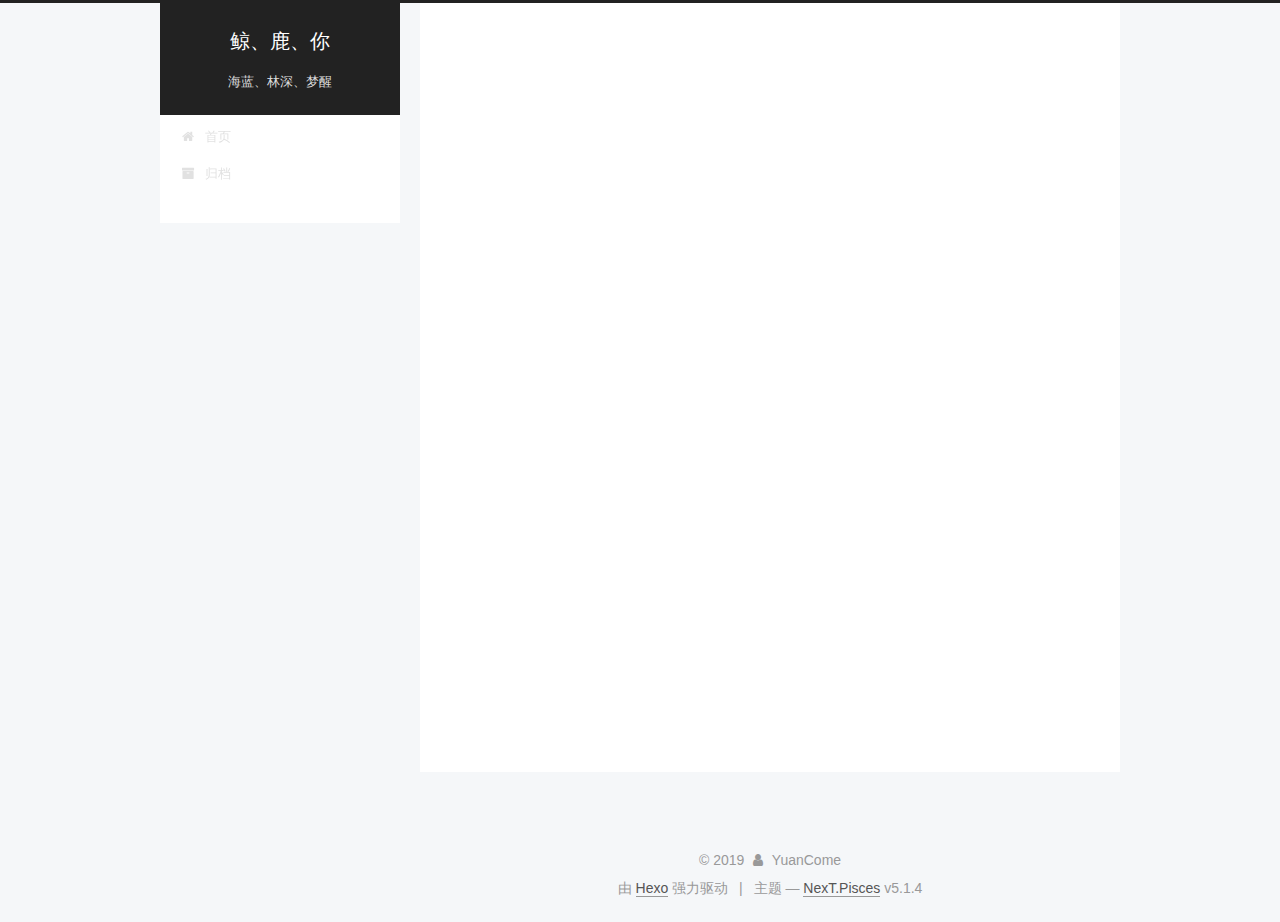
==== index.html @ e07dde82 "Site updated: 2019-08-17 15:19:53" ====
<!DOCTYPE html>



  


<html class="theme-next pisces use-motion" lang="zh-Hans">
<head><meta name="generator" content="Hexo 3.9.0">
  <meta charset="UTF-8">
<meta http-equiv="X-UA-Compatible" content="IE=edge">
<meta name="viewport" content="width=device-width, initial-scale=1, maximum-scale=1">
<meta name="theme-color" content="#222">









<meta http-equiv="Cache-Control" content="no-transform">
<meta http-equiv="Cache-Control" content="no-siteapp">
















  
  
  <link href="/lib/fancybox/source/jquery.fancybox.css?v=2.1.5" rel="stylesheet" type="text/css">







<link href="/lib/font-awesome/css/font-awesome.min.css?v=4.6.2" rel="stylesheet" type="text/css">

<link href="/css/main.css?v=5.1.4" rel="stylesheet" type="text/css">


  <link rel="apple-touch-icon" sizes="180x180" href="/images/apple-touch-icon-next.png?v=5.1.4">


  <link rel="icon" type="image/png" sizes="32x32" href="/images/favicon-32x32-next.png?v=5.1.4">


  <link rel="icon" type="image/png" sizes="16x16" href="/images/favicon-16x16-next.png?v=5.1.4">


  <link rel="mask-icon" href="/images/logo.svg?v=5.1.4" color="#222">





  <meta name="keywords" content="Hexo, NexT">










<meta name="description" content="延迟满足的年轻人">
<meta name="keywords" content="YuanCome,tanheyuan,TanHeYuan">
<meta property="og:type" content="website">
<meta property="og:title" content="鲸、鹿、你">
<meta property="og:url" content="http://yoursite.com/index.html">
<meta property="og:site_name" content="鲸、鹿、你">
<meta property="og:description" content="延迟满足的年轻人">
<meta property="og:locale" content="zh-Hans">
<meta name="twitter:card" content="summary">
<meta name="twitter:title" content="鲸、鹿、你">
<meta name="twitter:description" content="延迟满足的年轻人">



<script type="text/javascript" id="hexo.configurations">
  var NexT = window.NexT || {};
  var CONFIG = {
    root: '/',
    scheme: 'Pisces',
    version: '5.1.4',
    sidebar: {"position":"left","display":"post","offset":12,"b2t":false,"scrollpercent":false,"onmobile":false},
    fancybox: true,
    tabs: true,
    motion: {"enable":true,"async":false,"transition":{"post_block":"fadeIn","post_header":"slideDownIn","post_body":"slideDownIn","coll_header":"slideLeftIn","sidebar":"slideUpIn"}},
    duoshuo: {
      userId: '0',
      author: '博主'
    },
    algolia: {
      applicationID: '',
      apiKey: '',
      indexName: '',
      hits: {"per_page":10},
      labels: {"input_placeholder":"Search for Posts","hits_empty":"We didn't find any results for the search: ${query}","hits_stats":"${hits} results found in ${time} ms"}
    }
  };
</script>



  <link rel="canonical" href="http://yoursite.com/">





  <title>鲸、鹿、你</title>
  








</head>

<body itemscope itemtype="http://schema.org/WebPage" lang="zh-Hans">

  
  
    
  

  <div class="container sidebar-position-left 
  page-home">
    <div class="headband"></div>

    <header id="header" class="header" itemscope itemtype="http://schema.org/WPHeader">
      <div class="header-inner"><div class="site-brand-wrapper">
  <div class="site-meta ">
    

    <div class="custom-logo-site-title">
      <a href="/" class="brand" rel="start">
        <span class="logo-line-before"><i></i></span>
        <span class="site-title">鲸、鹿、你</span>
        <span class="logo-line-after"><i></i></span>
      </a>
    </div>
      
        <p class="site-subtitle">海蓝、林深、梦醒</p>
      
  </div>

  <div class="site-nav-toggle">
    <button>
      <span class="btn-bar"></span>
      <span class="btn-bar"></span>
      <span class="btn-bar"></span>
    </button>
  </div>
</div>

<nav class="site-nav">
  

  
    <ul id="menu" class="menu">
      
        
        <li class="menu-item menu-item-home">
          <a href="/" rel="section">
            
              <i class="menu-item-icon fa fa-fw fa-home"></i> <br>
            
            首页
          </a>
        </li>
      
        
        <li class="menu-item menu-item-archives">
          <a href="/archives/" rel="section">
            
              <i class="menu-item-icon fa fa-fw fa-archive"></i> <br>
            
            归档
          </a>
        </li>
      

      
    </ul>
  

  
</nav>



 </div>
    </header>

    <main id="main" class="main">
      <div class="main-inner">
        <div class="content-wrap">
          <div id="content" class="content">
            
  <section id="posts" class="posts-expand">
    
      

  

  
  
  

  <article class="post post-type-normal" itemscope itemtype="http://schema.org/Article">
  
  
  
  <div class="post-block">
    <link itemprop="mainEntityOfPage" href="http://yoursite.com/2019/08/17/hello-world/">

    <span hidden itemprop="author" itemscope itemtype="http://schema.org/Person">
      <meta itemprop="name" content="YuanCome">
      <meta itemprop="description" content>
      <meta itemprop="image" content="https://wx1.sinaimg.cn/mw1024/6dd2f9a2gy1fqck9qn0yrj20sk0ywdtn.jpg">
    </span>

    <span hidden itemprop="publisher" itemscope itemtype="http://schema.org/Organization">
      <meta itemprop="name" content="鲸、鹿、你">
    </span>

    
      <header class="post-header">

        
        
          <h1 class="post-title" itemprop="name headline">
                
                <a class="post-title-link" href="/2019/08/17/hello-world/" itemprop="url">Hello World</a></h1>
        

        <div class="post-meta">
          <span class="post-time">
            
              <span class="post-meta-item-icon">
                <i class="fa fa-calendar-o"></i>
              </span>
              
                <span class="post-meta-item-text">发表于</span>
              
              <time title="创建于" itemprop="dateCreated datePublished" datetime="2019-08-17T13:42:13+08:00">
                2019-08-17
              </time>
            

            

            
          </span>

          

          
            
          

          
          

          

          

          

        </div>
      </header>
    

    
    
    
    <div class="post-body" itemprop="articleBody">

      
      

      
        
          <p>Welcome to <a href="https://hexo.io/" target="_blank" rel="noopener">Hexo</a>! This is your very first post. Check <a href="https://hexo.io/docs/" target="_blank" rel="noopener">documentation</a> for more info. If you get any problems when using Hexo, you can find the answer in <a href="https://hexo.io/docs/troubleshooting.html" target="_blank" rel="noopener">troubleshooting</a> or you can ask me on <a href="https://github.com/hexojs/hexo/issues" target="_blank" rel="noopener">GitHub</a>.</p>
          <!--noindex-->
          <div class="post-button text-center">
            <a class="btn" href="/2019/08/17/hello-world/#more" rel="contents">
              阅读全文 &raquo;
            </a>
          </div>
          <!--/noindex-->
        
      
    </div>
    
    
    

    

    

    

    <footer class="post-footer">
      

      

      

      
      
        <div class="post-eof"></div>
      
    </footer>
  </div>
  
  
  
  </article>


    
      

  

  
  
  

  <article class="post post-type-normal" itemscope itemtype="http://schema.org/Article">
  
  
  
  <div class="post-block">
    <link itemprop="mainEntityOfPage" href="http://yoursite.com/2018/05/21/第一次写markdown文章/">

    <span hidden itemprop="author" itemscope itemtype="http://schema.org/Person">
      <meta itemprop="name" content="YuanCome">
      <meta itemprop="description" content>
      <meta itemprop="image" content="https://wx1.sinaimg.cn/mw1024/6dd2f9a2gy1fqck9qn0yrj20sk0ywdtn.jpg">
    </span>

    <span hidden itemprop="publisher" itemscope itemtype="http://schema.org/Organization">
      <meta itemprop="name" content="鲸、鹿、你">
    </span>

    
      <header class="post-header">

        
        
          <h1 class="post-title" itemprop="name headline">
                
                <a class="post-title-link" href="/2018/05/21/第一次写markdown文章/" itemprop="url">第一次写markdown文章</a></h1>
        

        <div class="post-meta">
          <span class="post-time">
            
              <span class="post-meta-item-icon">
                <i class="fa fa-calendar-o"></i>
              </span>
              
                <span class="post-meta-item-text">发表于</span>
              
              <time title="创建于" itemprop="dateCreated datePublished" datetime="2018-05-21T10:16:21+08:00">
                2018-05-21
              </time>
            

            

            
          </span>

          

          
            
          

          
          

          

          

          

        </div>
      </header>
    

    
    
    
    <div class="post-body" itemprop="articleBody">

      
      

      
        
          <h2 id="如何写markdown"><a href="#如何写markdown" class="headerlink" title="如何写markdown"></a>如何写<em>markdown</em></h2>
          <!--noindex-->
          <div class="post-button text-center">
            <a class="btn" href="/2018/05/21/第一次写markdown文章/#more" rel="contents">
              阅读全文 &raquo;
            </a>
          </div>
          <!--/noindex-->
        
      
    </div>
    
    
    

    

    

    

    <footer class="post-footer">
      

      

      

      
      
        <div class="post-eof"></div>
      
    </footer>
  </div>
  
  
  
  </article>


    
  </section>

  


          </div>
          


          

        </div>
        
          
  
  <div class="sidebar-toggle">
    <div class="sidebar-toggle-line-wrap">
      <span class="sidebar-toggle-line sidebar-toggle-line-first"></span>
      <span class="sidebar-toggle-line sidebar-toggle-line-middle"></span>
      <span class="sidebar-toggle-line sidebar-toggle-line-last"></span>
    </div>
  </div>

  <aside id="sidebar" class="sidebar">
    
    <div class="sidebar-inner">

      

      

      <section class="site-overview-wrap sidebar-panel sidebar-panel-active">
        <div class="site-overview">
          <div class="site-author motion-element" itemprop="author" itemscope itemtype="http://schema.org/Person">
            
              <img class="site-author-image" itemprop="image" src="https://wx1.sinaimg.cn/mw1024/6dd2f9a2gy1fqck9qn0yrj20sk0ywdtn.jpg" alt="YuanCome">
            
              <p class="site-author-name" itemprop="name">YuanCome</p>
              <p class="site-description motion-element" itemprop="description">延迟满足的年轻人</p>
          </div>

          <nav class="site-state motion-element">

            
              <div class="site-state-item site-state-posts">
              
                <a href="/archives/">
              
                  <span class="site-state-item-count">2</span>
                  <span class="site-state-item-name">日志</span>
                </a>
              </div>
            

            

            

          </nav>

          

          

          
          

          
          

          

        </div>
      </section>

      

      

    </div>
  </aside>


        
      </div>
    </main>

    <footer id="footer" class="footer">
      <div class="footer-inner">
        <div class="copyright">&copy; <span itemprop="copyrightYear">2019</span>
  <span class="with-love">
    <i class="fa fa-user"></i>
  </span>
  <span class="author" itemprop="copyrightHolder">YuanCome</span>

  
</div>


  <div class="powered-by">由 <a class="theme-link" target="_blank" href="https://hexo.io">Hexo</a> 强力驱动</div>



  <span class="post-meta-divider">|</span>



  <div class="theme-info">主题 &mdash; <a class="theme-link" target="_blank" href="https://github.com/iissnan/hexo-theme-next">NexT.Pisces</a> v5.1.4</div>




        







        
      </div>
    </footer>

    
      <div class="back-to-top">
        <i class="fa fa-arrow-up"></i>
        
      </div>
    

    

  </div>

  

<script type="text/javascript">
  if (Object.prototype.toString.call(window.Promise) !== '[object Function]') {
    window.Promise = null;
  }
</script>









  












  
  
    <script type="text/javascript" src="/lib/jquery/index.js?v=2.1.3"></script>
  

  
  
    <script type="text/javascript" src="/lib/fastclick/lib/fastclick.min.js?v=1.0.6"></script>
  

  
  
    <script type="text/javascript" src="/lib/jquery_lazyload/jquery.lazyload.js?v=1.9.7"></script>
  

  
  
    <script type="text/javascript" src="/lib/velocity/velocity.min.js?v=1.2.1"></script>
  

  
  
    <script type="text/javascript" src="/lib/velocity/velocity.ui.min.js?v=1.2.1"></script>
  

  
  
    <script type="text/javascript" src="/lib/fancybox/source/jquery.fancybox.pack.js?v=2.1.5"></script>
  


  


  <script type="text/javascript" src="/js/src/utils.js?v=5.1.4"></script>

  <script type="text/javascript" src="/js/src/motion.js?v=5.1.4"></script>



  
  


  <script type="text/javascript" src="/js/src/affix.js?v=5.1.4"></script>

  <script type="text/javascript" src="/js/src/schemes/pisces.js?v=5.1.4"></script>



  

  


  <script type="text/javascript" src="/js/src/bootstrap.js?v=5.1.4"></script>



  


  




	





  





  












  





  

  

  

  
  

  

  

  

</body>
</html>
---- css/main.css ----
/* normalize.css v3.0.2 | MIT License | git.io/normalize */
html {
  font-family: sans-serif; /* 1 */
  -ms-text-size-adjust: 100%; /* 2 */
  -webkit-text-size-adjust: 100%; /* 2 */
}
body {
  margin: 0;
}
article,
aside,
details,
figcaption,
figure,
footer,
header,
hgroup,
main,
menu,
nav,
section,
summary {
  display: block;
}
audio,
canvas,
progress,
video {
  display: inline-block; /* 1 */
  vertical-align: baseline; /* 2 */
}
audio:not([controls]) {
  display: none;
  height: 0;
}
[hidden],
template {
  display: none;
}
a {
  background-color: transparent;
}
a:active,
a:hover {
  outline: 0;
}
abbr[title] {
  border-bottom: 1px dotted;
}
b,
strong {
  font-weight: bold;
}
dfn {
  font-style: italic;
}
h1 {
  font-size: 2em;
  margin: 0.67em 0;
}
mark {
  background: #ff0;
  color: #000;
}
small {
  font-size: 80%;
}
sub,
sup {
  font-size: 75%;
  line-height: 0;
  position: relative;
  vertical-align: baseline;
}
sup {
  top: -0.5em;
}
sub {
  bottom: -0.25em;
}
img {
  border: 0;
}
svg:not(:root) {
  overflow: hidden;
}
figure {
  margin: 1em 40px;
}
hr {
  -moz-box-sizing: content-box;
  box-sizing: content-box;
  height: 0;
}
pre {
  overflow: auto;
}
code,
kbd,
pre,
samp {
  font-family: monospace, monospace;
  font-size: 1em;
}
button,
input,
optgroup,
select,
textarea {
  color: inherit; /* 1 */
  font: inherit; /* 2 */
  margin: 0; /* 3 */
}
button {
  overflow: visible;
}
button,
select {
  text-transform: none;
}
button,
html input[type="button"],
input[type="reset"],
input[type="submit"] {
  -webkit-appearance: button; /* 2 */
  cursor: pointer; /* 3 */
}
button[disabled],
html input[disabled] {
  cursor: default;
}
button::-moz-focus-inner,
input::-moz-focus-inner {
  border: 0;
  padding: 0;
}
input {
  line-height: normal;
}
input[type="checkbox"],
input[type="radio"] {
  box-sizing: border-box; /* 1 */
  padding: 0; /* 2 */
}
input[type="number"]::-webkit-inner-spin-button,
input[type="number"]::-webkit-outer-spin-button {
  height: auto;
}
input[type="search"] {
  -webkit-appearance: textfield; /* 1 */
  -moz-box-sizing: content-box;
  -webkit-box-sizing: content-box; /* 2 */
  box-sizing: content-box;
}
input[type="search"]::-webkit-search-cancel-button,
input[type="search"]::-webkit-search-decoration {
  -webkit-appearance: none;
}
fieldset {
  border: 1px solid #c0c0c0;
  margin: 0 2px;
  padding: 0.35em 0.625em 0.75em;
}
legend {
  border: 0; /* 1 */
  padding: 0; /* 2 */
}
textarea {
  overflow: auto;
}
optgroup {
  font-weight: bold;
}
table {
  border-collapse: collapse;
  border-spacing: 0;
}
td,
th {
  padding: 0;
}
::selection {
  background: #262a30;
  color: #fff;
}
body {
  position: relative;
  font-family: 'Lato', "PingFang SC", "Microsoft YaHei", sans-serif;
  font-size: 14px;
  line-height: 2;
  color: #555;
  background: #f5f7f9;
}
@media (max-width: 767px) {
  body {
    padding-right: 0 !important;
  }
}
@media (min-width: 768px) and (max-width: 991px) {
  body {
    padding-right: 0 !important;
  }
}
@media (min-width: 1600px) {
  body {
    font-size: 16px;
  }
}
h1,
h2,
h3,
h4,
h5,
h6 {
  margin: 0;
  padding: 0;
  font-weight: bold;
  line-height: 1.5;
  font-family: 'Lato', "PingFang SC", "Microsoft YaHei", sans-serif;
}
h2,
h3,
h4,
h5,
h6 {
  margin: 20px 0 15px;
}
h1 {
  font-size: 22px;
}
@media (max-width: 767px) {
  h1 {
    font-size: 18px;
  }
}
h2 {
  font-size: 20px;
}
@media (max-width: 767px) {
  h2 {
    font-size: 16px;
  }
}
h3 {
  font-size: 18px;
}
@media (max-width: 767px) {
  h3 {
    font-size: 14px;
  }
}
h4 {
  font-size: 16px;
}
@media (max-width: 767px) {
  h4 {
    font-size: 12px;
  }
}
h5 {
  font-size: 14px;
}
@media (max-width: 767px) {
  h5 {
    font-size: 10px;
  }
}
h6 {
  font-size: 12px;
}
@media (max-width: 767px) {
  h6 {
    font-size: 8px;
  }
}
p {
  margin: 0 0 20px 0;
}
a {
  color: #555;
  text-decoration: none;
  outline: none;
  border-bottom: 1px solid #999;
  word-wrap: break-word;
}
a:hover {
  color: #222;
  border-bottom-color: #222;
}
blockquote {
  margin: 0;
  padding: 0;
}
img {
  display: block;
  margin: auto;
  max-width: 100%;
  height: auto;
}
hr {
  margin: 40px 0;
  height: 3px;
  border: none;
  background-color: #ddd;
  background-image: repeating-linear-gradient(-45deg, #fff, #fff 4px, transparent 4px, transparent 8px);
}
blockquote {
  padding: 0 15px;
  color: #666;
  border-left: 4px solid #ddd;
}
blockquote cite::before {
  content: "-";
  padding: 0 5px;
}
dt {
  font-weight: 700;
}
dd {
  margin: 0;
  padding: 0;
}
kbd {
  border: 1px solid #ccc;
  border-radius: 0.2em;
  box-shadow: 0.1em 0.1em 0.2em rgba(0,0,0,0.1);
  background-color: #f9f9f9;
  font-family: inherit;
  background-image: -webkit-linear-gradient(top, #eee, #fff, #eee);
  padding: 0.1em 0.3em;
  white-space: nowrap;
}
.text-left {
  text-align: left;
}
.text-center {
  text-align: center;
}
.text-right {
  text-align: right;
}
.text-justify {
  text-align: justify;
}
.text-nowrap {
  white-space: nowrap;
}
.text-lowercase {
  text-transform: lowercase;
}
.text-uppercase {
  text-transform: uppercase;
}
.text-capitalize {
  text-transform: capitalize;
}
.center-block {
  display: block;
  margin-left: auto;
  margin-right: auto;
}
.clearfix:before,
.clearfix:after {
  content: " ";
  display: table;
}
.clearfix:after {
  clear: both;
}
.pullquote {
  width: 45%;
}
.pullquote.left {
  float: left;
  margin-left: 5px;
  margin-right: 10px;
}
.pullquote.right {
  float: right;
  margin-left: 10px;
  margin-right: 5px;
}
.affix.affix.affix {
  position: fixed;
}
.translation {
  margin-top: -20px;
  font-size: 14px;
  color: #999;
}
.scrollbar-measure {
  width: 100px;
  height: 100px;
  overflow: scroll;
  position: absolute;
  top: -9999px;
}
.use-motion .motion-element {
  opacity: 0;
}
table {
  margin: 20px 0;
  width: 100%;
  border-collapse: collapse;
  border-spacing: 0;
  border: 1px solid #ddd;
  font-size: 14px;
  table-layout: fixed;
  word-wrap: break-all;
}
table>tbody>tr:nth-of-type(odd) {
  background-color: #f9f9f9;
}
table>tbody>tr:hover {
  background-color: #f5f5f5;
}
caption,
th,
td {
  padding: 8px;
  text-align: left;
  vertical-align: middle;
  font-weight: normal;
}
th,
td {
  border-bottom: 3px solid #ddd;
  border-right: 1px solid #eee;
}
th {
  padding-bottom: 10px;
  font-weight: 700;
}
td {
  border-bottom-width: 1px;
}
html,
body {
  height: 100%;
}
.container {
  position: relative;
  min-height: 100%;
}
.header-inner {
  margin: 0 auto;
  padding: 100px 0 70px;
  width: 700px;
}
@media (min-width: 1600px) {
  .container .header-inner {
    width: 900px;
  }
}
.main {
  padding-bottom: 150px;
}
.main-inner {
  margin: 0 auto;
  width: 700px;
}
@media (min-width: 1600px) {
  .container .main-inner {
    width: 900px;
  }
}
.footer {
  position: absolute;
  left: 0;
  bottom: 0;
  width: 100%;
  min-height: 50px;
}
.footer-inner {
  box-sizing: border-box;
  margin: 20px auto;
  width: 700px;
}
@media (min-width: 1600px) {
  .container .footer-inner {
    width: 900px;
  }
}
pre,
.highlight {
  overflow: auto;
  margin: 20px 0;
  padding: 0;
  font-size: 13px;
  color: #4d4d4c;
  background: #f7f7f7;
  line-height: 1.6;
}
pre,
code {
  font-family: consolas, Menlo, "PingFang SC", "Microsoft YaHei", monospace;
}
code {
  padding: 2px 4px;
  word-wrap: break-word;
  color: #555;
  background: #eee;
  border-radius: 3px;
  font-size: 13px;
}
pre {
  padding: 10px;
}
pre code {
  padding: 0;
  color: #4d4d4c;
  background: none;
  text-shadow: none;
}
.highlight {
  border-radius: 1px;
}
.highlight pre {
  border: none;
  margin: 0;
  padding: 10px 0;
}
.highlight table {
  margin: 0;
  width: auto;
  border: none;
}
.highlight td {
  border: none;
  padding: 0;
}
.highlight figcaption {
  font-size: 1em;
  color: #4d4d4c;
  line-height: 1em;
  margin-bottom: 1em;
}
.highlight figcaption:before,
.highlight figcaption:after {
  content: " ";
  display: table;
}
.highlight figcaption:after {
  clear: both;
}
.highlight figcaption a {
  float: right;
  color: #4d4d4c;
}
.highlight figcaption a:hover {
  border-bottom-color: #4d4d4c;
}
.highlight .gutter pre {
  padding-left: 10px;
  padding-right: 10px;
  color: #869194;
  text-align: right;
  background-color: #eff2f3;
}
.highlight .code pre {
  width: 100%;
  padding-left: 10px;
  padding-right: 10px;
  background-color: #f7f7f7;
}
.highlight .line {
  height: 20px;
}
.gutter {
  -webkit-user-select: none;
  -moz-user-select: none;
  -ms-user-select: none;
  user-select: none;
}
.gist table {
  width: auto;
}
.gist table td {
  border: none;
}
pre .deletion {
  background: #fdd;
}
pre .addition {
  background: #dfd;
}
pre .meta {
  color: #8959a8;
}
pre .comment {
  color: #8e908c;
}
pre .variable,
pre .attribute,
pre .tag,
pre .regexp,
pre .ruby .constant,
pre .xml .tag .title,
pre .xml .pi,
pre .xml .doctype,
pre .html .doctype,
pre .css .id,
pre .css .class,
pre .css .pseudo {
  color: #c82829;
}
pre .number,
pre .preprocessor,
pre .built_in,
pre .literal,
pre .params,
pre .constant,
pre .command {
  color: #f5871f;
}
pre .ruby .class .title,
pre .css .rules .attribute,
pre .string,
pre .value,
pre .inheritance,
pre .header,
pre .ruby .symbol,
pre .xml .cdata,
pre .special,
pre .number,
pre .formula {
  color: #718c00;
}
pre .title,
pre .css .hexcolor {
  color: #3e999f;
}
pre .function,
pre .python .decorator,
pre .python .title,
pre .ruby .function .title,
pre .ruby .title .keyword,
pre .perl .sub,
pre .javascript .title,
pre .coffeescript .title {
  color: #4271ae;
}
pre .keyword,
pre .javascript .function {
  color: #8959a8;
}
.full-image.full-image.full-image.full-image {
  border: none;
  max-width: 100%;
  width: auto;
  margin: 20px auto 25px;
}
@media (min-width: 992px) {
  .full-image.full-image.full-image.full-image {
    max-width: none;
    width: 118%;
    margin: 0 -9%;
  }
}
.blockquote-center,
.page-home .post-type-quote blockquote,
.page-post-detail .post-type-quote blockquote {
  position: relative;
  margin: 40px 0;
  padding: 0;
  border-left: none;
  text-align: center;
}
.blockquote-center::before,
.page-home .post-type-quote blockquote::before,
.page-post-detail .post-type-quote blockquote::before,
.blockquote-center::after,
.page-home .post-type-quote blockquote::after,
.page-post-detail .post-type-quote blockquote::after {
  position: absolute;
  content: ' ';
  display: block;
  width: 100%;
  height: 24px;
  opacity: 0.2;
  background-repeat: no-repeat;
  background-position: 0 -6px;
  background-size: 22px 22px;
}
.blockquote-center::before,
.page-home .post-type-quote blockquote::before,
.page-post-detail .post-type-quote blockquote::before {
  top: -20px;
  background-image: url("../images/quote-l.svg");
  border-top: 1px solid #ccc;
}
.blockquote-center::after,
.page-home .post-type-quote blockquote::after,
.page-post-detail .post-type-quote blockquote::after {
  bottom: -20px;
  background-image: url("../images/quote-r.svg");
  border-bottom: 1px solid #ccc;
  background-position: 100% 8px;
}
.blockquote-center p,
.page-home .post-type-quote blockquote p,
.page-post-detail .post-type-quote blockquote p,
.blockquote-center div,
.page-home .post-type-quote blockquote div,
.page-post-detail .post-type-quote blockquote div {
  text-align: center;
}
.post .post-body .group-picture img {
  box-sizing: border-box;
  padding: 0 3px;
  border: none;
}
.post .group-picture-row {
  overflow: hidden;
  margin-top: 6px;
}
.post .group-picture-row:first-child {
  margin-top: 0;
}
.post .group-picture-column {
  float: left;
}
.page-post-detail .post-body .group-picture-column {
  float: none;
  margin-top: 10px;
  width: auto !important;
}
.page-post-detail .post-body .group-picture-column img {
  margin: 0 auto;
}
.page-archive .group-picture-container {
  overflow: hidden;
}
.page-archive .group-picture-row {
  float: left;
}
.page-archive .group-picture-row:first-child {
  margin-top: 6px;
}
.page-archive .group-picture-column {
  max-width: 150px;
  max-height: 150px;
}
.post-body .note {
  position: relative;
  padding: 15px;
  margin-bottom: 20px;
  border: 1px solid #eee;
  border-left-width: 5px;
  border-radius: 3px;
}
.post-body .note h2,
.post-body .note h3,
.post-body .note h4,
.post-body .note h5,
.post-body .note h6 {
  margin-top: 0;
  margin-bottom: 0;
  border-bottom: initial;
  padding-top: 0 !important;
}
.post-body .note p:first-child,
.post-body .note ul:first-child,
.post-body .note ol:first-child,
.post-body .note table:first-child,
.post-body .note pre:first-child,
.post-body .note blockquote:first-child {
  margin-top: 0;
}
.post-body .note p:last-child,
.post-body .note ul:last-child,
.post-body .note ol:last-child,
.post-body .note table:last-child,
.post-body .note pre:last-child,
.post-body .note blockquote:last-child {
  margin-bottom: 0;
}
.post-body .note.default {
  border-left-color: #777;
}
.post-body .note.default h2,
.post-body .note.default h3,
.post-body .note.default h4,
.post-body .note.default h5,
.post-body .note.default h6 {
  color: #777;
}
.post-body .note.primary {
  border-left-color: #6f42c1;
}
.post-body .note.primary h2,
.post-body .note.primary h3,
.post-body .note.primary h4,
.post-body .note.primary h5,
.post-body .note.primary h6 {
  color: #6f42c1;
}
.post-body .note.info {
  border-left-color: #428bca;
}
.post-body .note.info h2,
.post-body .note.info h3,
.post-body .note.info h4,
.post-body .note.info h5,
.post-body .note.info h6 {
  color: #428bca;
}
.post-body .note.success {
  border-left-color: #5cb85c;
}
.post-body .note.success h2,
.post-body .note.success h3,
.post-body .note.success h4,
.post-body .note.success h5,
.post-body .note.success h6 {
  color: #5cb85c;
}
.post-body .note.warning {
  border-left-color: #f0ad4e;
}
.post-body .note.warning h2,
.post-body .note.warning h3,
.post-body .note.warning h4,
.post-body .note.warning h5,
.post-body .note.warning h6 {
  color: #f0ad4e;
}
.post-body .note.danger {
  border-left-color: #d9534f;
}
.post-body .note.danger h2,
.post-body .note.danger h3,
.post-body .note.danger h4,
.post-body .note.danger h5,
.post-body .note.danger h6 {
  color: #d9534f;
}
.post-body .label {
  display: inline;
  padding: 0 2px;
  white-space: nowrap;
}
.post-body .label.default {
  background-color: #f0f0f0;
}
.post-body .label.primary {
  background-color: #efe6f7;
}
.post-body .label.info {
  background-color: #e5f2f8;
}
.post-body .label.success {
  background-color: #e7f4e9;
}
.post-body .label.warning {
  background-color: #fcf6e1;
}
.post-body .label.danger {
  background-color: #fae8eb;
}
.post-body .tabs {
  position: relative;
  display: block;
  margin-bottom: 20px;
  padding-top: 10px;
}
.post-body .tabs ul.nav-tabs {
  margin: 0;
  padding: 0;
  display: flex;
  margin-bottom: -1px;
}
@media (max-width: 413px) {
  .post-body .tabs ul.nav-tabs {
    display: block;
    margin-bottom: 5px;
  }
}
.post-body .tabs ul.nav-tabs li.tab {
  list-style-type: none !important;
  margin: 0 0.25em 0 0;
  border-top: 3px solid transparent;
  border-left: 1px solid transparent;
  border-right: 1px solid transparent;
}
@media (max-width: 413px) {
  .post-body .tabs ul.nav-tabs li.tab {
    margin: initial;
    border-top: 1px solid transparent;
    border-left: 3px solid transparent;
    border-right: 1px solid transparent;
    border-bottom: 1px solid transparent;
  }
}
.post-body .tabs ul.nav-tabs li.tab a {
  outline: 0;
  border-bottom: initial;
  display: block;
  line-height: 1.8em;
  padding: 0.25em 0.75em;
  transition-duration: 0.2s;
  transition-timing-function: ease-out;
  transition-delay: 0s;
}
.post-body .tabs ul.nav-tabs li.tab a i {
  width: 1.285714285714286em;
}
.post-body .tabs ul.nav-tabs li.tab.active {
  border-top: 3px solid #fc6423;
  border-left: 1px solid #ddd;
  border-right: 1px solid #ddd;
  background-color: #fff;
}
@media (max-width: 413px) {
  .post-body .tabs ul.nav-tabs li.tab.active {
    border-top: 1px solid #ddd;
    border-left: 3px solid #fc6423;
    border-right: 1px solid #ddd;
    border-bottom: 1px solid #ddd;
  }
}
.post-body .tabs ul.nav-tabs li.tab.active a {
  cursor: default;
  color: #555;
}
.post-body .tabs .tab-content {
  background-color: #fff;
}
.post-body .tabs .tab-content .tab-pane {
  border: 1px solid #ddd;
  padding: 20px 20px 0 20px;
}
.post-body .tabs .tab-content .tab-pane:not(.active) {
  display: none !important;
}
.post-body .tabs .tab-content .tab-pane.active {
  display: block !important;
}
.btn {
  display: inline-block;
  padding: 0 20px;
  font-size: 14px;
  color: #555;
  background: #fff;
  border: 2px solid #555;
  text-decoration: none;
  border-radius: 2px;
  transition-property: background-color;
  transition-duration: 0.2s;
  transition-timing-function: ease-in-out;
  transition-delay: 0s;
  line-height: 2;
}
.btn:hover {
  border-color: #222;
  color: #fff;
  background: #222;
}
.btn +.btn {
  margin: 0 0 8px 8px;
}
.btn .fa-fw {
  width: 1.285714285714286em;
  text-align: left;
}
.btn-bar {
  display: block;
  width: 22px;
  height: 2px;
  background: #555;
  border-radius: 1px;
}
.btn-bar+.btn-bar {
  margin-top: 4px;
}
.pagination {
  margin: 120px 0 40px;
  text-align: center;
  border-top: 1px solid #eee;
}
.page-number-basic,
.pagination .prev,
.pagination .next,
.pagination .page-number,
.pagination .space {
  display: inline-block;
  position: relative;
  top: -1px;
  margin: 0 10px;
  padding: 0 11px;
}
@media (max-width: 767px) {
  .page-number-basic,
  .pagination .prev,
  .pagination .next,
  .pagination .page-number,
  .pagination .space {
    margin: 0 5px;
  }
}
.pagination .prev,
.pagination .next,
.pagination .page-number {
  border-bottom: 0;
  border-top: 1px solid #eee;
  transition-property: border-color;
  transition-duration: 0.2s;
  transition-timing-function: ease-in-out;
  transition-delay: 0s;
}
.pagination .prev:hover,
.pagination .next:hover,
.pagination .page-number:hover {
  border-top-color: #222;
}
.pagination .space {
  padding: 0;
  margin: 0;
}
.pagination .prev {
  margin-left: 0;
}
.pagination .next {
  margin-right: 0;
}
.pagination .page-number.current {
  color: #fff;
  background: #ccc;
  border-top-color: #ccc;
}
@media (max-width: 767px) {
  .pagination {
    border-top: none;
  }
  .pagination .prev,
  .pagination .next,
  .pagination .page-number {
    margin-bottom: 10px;
    border-top: 0;
    border-bottom: 1px solid #eee;
    padding: 0 10px;
  }
  .pagination .prev:hover,
  .pagination .next:hover,
  .pagination .page-number:hover {
    border-bottom-color: #222;
  }
}
.comments {
  margin: 60px 20px 0;
}
.tag-cloud {
  text-align: center;
}
.tag-cloud a {
  display: inline-block;
  margin: 10px;
}
.back-to-top {
  box-sizing: border-box;
  position: fixed;
  bottom: -100px;
  right: 30px;
  z-index: 1050;
  padding: 0 6px;
  width: 24px;
  background: #222;
  font-size: 12px;
  opacity: 0.6;
  color: #fff;
  cursor: pointer;
  text-align: center;
  -webkit-transform: translateZ(0);
  transition-property: bottom;
  transition-duration: 0.2s;
  transition-timing-function: ease-in-out;
  transition-delay: 0s;
}
@media (min-width: 768px) and (max-width: 991px) {
  .back-to-top {
    display: none !important;
  }
}
@media (max-width: 767px) {
  .back-to-top {
    display: none !important;
  }
}
.back-to-top.back-to-top-on {
  bottom: 30px;
}
.header {
  background: transparent;
}
.header-inner {
  position: relative;
}
.headband {
  height: 3px;
  background: #222;
}
.site-meta {
  margin: 0;
  text-align: center;
}
@media (max-width: 767px) {
  .site-meta {
    text-align: center;
  }
}
.brand {
  position: relative;
  display: inline-block;
  padding: 0 40px;
  color: #fff;
  background: #222;
  border-bottom: none;
}
.brand:hover {
  color: #fff;
}
.logo {
  display: inline-block;
  margin-right: 5px;
  line-height: 36px;
  vertical-align: top;
}
.site-title {
  display: inline-block;
  vertical-align: top;
  line-height: 36px;
  font-size: 20px;
  font-weight: normal;
  font-family: 'Lato', "PingFang SC", "Microsoft YaHei", sans-serif;
}
.site-subtitle {
  margin-top: 10px;
  font-size: 13px;
  color: #ddd;
}
.use-motion .brand {
  opacity: 0;
}
.use-motion .logo,
.use-motion .site-title,
.use-motion .site-subtitle {
  opacity: 0;
  position: relative;
  top: -10px;
}
.site-nav-toggle {
  display: none;
  position: absolute;
  top: 10px;
  left: 10px;
}
@media (max-width: 767px) {
  .site-nav-toggle {
    display: block;
  }
}
.site-nav-toggle button {
  margin-top: 2px;
  padding: 9px 10px;
  background: transparent;
  border: none;
}
@media (max-width: 767px) {
  .site-nav {
    display: none;
    margin: 0 -10px;
    padding: 0 10px;
    clear: both;
    border-top: 1px solid #ddd;
  }
}
@media (min-width: 768px) and (max-width: 991px) {
  .site-nav {
    display: block !important;
  }
}
@media (min-width: 992px) {
  .site-nav {
    display: block !important;
  }
}
.menu {
  margin-top: 20px;
  padding-left: 0;
  text-align: center;
}
.menu .menu-item {
  display: inline-block;
  margin: 0 10px;
  list-style: none;
}
@media screen and (max-width: 767px) {
  .menu .menu-item {
    margin-top: 10px;
  }
}
.menu .menu-item a {
  display: block;
  font-size: 13px;
  line-height: inherit;
  border-bottom: 1px solid transparent;
  transition-property: border-color;
  transition-duration: 0.2s;
  transition-timing-function: ease-in-out;
  transition-delay: 0s;
}
.menu .menu-item a:hover,
.menu-item-active a {
  border-bottom-color: #222;
}
.menu .menu-item .fa {
  margin-right: 5px;
}
.use-motion .menu-item {
  opacity: 0;
}
.post-body {
  font-family: 'Lato', "PingFang SC", "Microsoft YaHei", sans-serif;
}
@media (max-width: 767px) {
  .post-body {
    word-break: break-word;
  }
}
.post-body .fancybox img {
  display: block !important;
  margin: 0 auto;
  cursor: pointer;
  cursor: zoom-in;
  cursor: -webkit-zoom-in;
}
.post-body .image-caption,
.post-body .figure .caption {
  margin: -20px auto 15px;
  text-align: center;
  font-size: 14px;
  color: #999;
  font-weight: bold;
  line-height: 1;
}
.post-sticky-flag {
  display: inline-block;
  font-size: 16px;
  -ms-transform: rotate(30deg);
  -webkit-transform: rotate(30deg);
  -moz-transform: rotate(30deg);
  -ms-transform: rotate(30deg);
  -o-transform: rotate(30deg);
  transform: rotate(30deg);
}
.use-motion .post-block,
.use-motion .pagination,
.use-motion .comments {
  opacity: 0;
}
.use-motion .post-header {
  opacity: 0;
}
.use-motion .post-body {
  opacity: 0;
}
.use-motion .collection-title {
  opacity: 0;
}
.posts-expand {
  padding-top: 40px;
}
@media (max-width: 767px) {
  .posts-expand {
    margin: 0 20px;
  }
  .post-body pre .gutter pre {
    padding-right: 10px;
  }
  .post-body .highlight {
    margin-left: 0px;
    margin-right: 0px;
    padding: 0;
  }
  .post-body .highlight .gutter pre {
    padding-right: 10px;
  }
}
@media (min-width: 992px) {
  .posts-expand .post-body {
    text-align: justify;
  }
}
.posts-expand .post-body h2,
.posts-expand .post-body h3,
.posts-expand .post-body h4,
.posts-expand .post-body h5,
.posts-expand .post-body h6 {
  padding-top: 10px;
}
.posts-expand .post-body h2 .header-anchor,
.posts-expand .post-body h3 .header-anchor,
.posts-expand .post-body h4 .header-anchor,
.posts-expand .post-body h5 .header-anchor,
.posts-expand .post-body h6 .header-anchor {
  float: right;
  margin-left: 10px;
  color: #ccc;
  border-bottom-style: none;
  visibility: hidden;
}
.posts-expand .post-body h2 .header-anchor:hover,
.posts-expand .post-body h3 .header-anchor:hover,
.posts-expand .post-body h4 .header-anchor:hover,
.posts-expand .post-body h5 .header-anchor:hover,
.posts-expand .post-body h6 .header-anchor:hover {
  color: inherit;
}
.posts-expand .post-body h2:hover .header-anchor,
.posts-expand .post-body h3:hover .header-anchor,
.posts-expand .post-body h4:hover .header-anchor,
.posts-expand .post-body h5:hover .header-anchor,
.posts-expand .post-body h6:hover .header-anchor {
  visibility: visible;
}
.posts-expand .post-body ul li {
  list-style: circle;
}
.posts-expand .post-body img {
  box-sizing: border-box;
  margin: auto;
  padding: 3px;
  border: 1px solid #ddd;
}
.posts-expand .post-body .fancybox img {
  margin: 0 auto 25px;
}
@media (max-width: 767px) {
  .posts-collapse {
    margin: 0 20px;
  }
  .posts-collapse .post-title,
  .posts-collapse .post-meta {
    display: block;
    width: auto;
    text-align: left;
  }
}
.posts-collapse {
  position: relative;
  z-index: 1010;
  margin-left: 55px;
}
.posts-collapse::after {
  content: " ";
  position: absolute;
  top: 20px;
  left: 0;
  margin-left: -2px;
  width: 4px;
  height: 100%;
  background: #f5f5f5;
  z-index: -1;
}
@media (max-width: 767px) {
  .posts-collapse {
    margin: 0 20px;
  }
}
.posts-collapse .collection-title {
  position: relative;
  margin: 60px 0;
}
.posts-collapse .collection-title h1,
.posts-collapse .collection-title h2 {
  margin-left: 20px;
}
.posts-collapse .collection-title small {
  color: #bbb;
  margin-left: 5px;
}
.posts-collapse .collection-title::before {
  content: " ";
  position: absolute;
  left: 0;
  top: 50%;
  margin-left: -4px;
  margin-top: -4px;
  width: 8px;
  height: 8px;
  background: #bbb;
  border-radius: 50%;
}
.posts-collapse .post {
  margin: 30px 0;
}
.posts-collapse .post-header {
  position: relative;
  transition-duration: 0.2s;
  transition-timing-function: ease-in-out;
  transition-delay: 0s;
  transition-property: border;
  border-bottom: 1px dashed #ccc;
}
.posts-collapse .post-header::before {
  content: " ";
  position: absolute;
  left: 0;
  top: 12px;
  width: 6px;
  height: 6px;
  margin-left: -4px;
  background: #bbb;
  border-radius: 50%;
  border: 1px solid #fff;
  transition-duration: 0.2s;
  transition-timing-function: ease-in-out;
  transition-delay: 0s;
  transition-property: background;
}
.posts-collapse .post-header:hover {
  border-bottom-color: #666;
}
.posts-collapse .post-header:hover::before {
  background: #222;
}
.posts-collapse .post-meta {
  position: absolute;
  font-size: 12px;
  left: 20px;
  top: 5px;
}
.posts-collapse .post-comments-count {
  display: none;
}
.posts-collapse .post-title {
  margin-left: 60px;
  font-size: 16px;
  font-weight: normal;
  line-height: inherit;
}
.posts-collapse .post-title::after {
  margin-left: 3px;
  opacity: 0.6;
}
.posts-collapse .post-title a {
  color: #666;
  border-bottom: none;
}
.page-home .post-type-quote .post-header,
.page-post-detail .post-type-quote .post-header,
.page-home .post-type-quote .post-tags,
.page-post-detail .post-type-quote .post-tags {
  display: none;
}
.posts-expand .post-title {
  text-align: center;
  word-break: break-word;
  font-weight: 400;
}
.posts-expand .post-title-link {
  display: inline-block;
  position: relative;
  color: #555;
  border-bottom: none;
  line-height: 1.2;
  vertical-align: top;
}
.posts-expand .post-title-link::before {
  content: "";
  position: absolute;
  width: 100%;
  height: 2px;
  bottom: 0;
  left: 0;
  background-color: #000;
  visibility: hidden;
  -webkit-transform: scaleX(0);
  -moz-transform: scaleX(0);
  -ms-transform: scaleX(0);
  -o-transform: scaleX(0);
  transform: scaleX(0);
  transition-duration: 0.2s;
  transition-timing-function: ease-in-out;
  transition-delay: 0s;
}
.posts-expand .post-title-link:hover::before {
  visibility: visible;
  -webkit-transform: scaleX(1);
  -moz-transform: scaleX(1);
  -ms-transform: scaleX(1);
  -o-transform: scaleX(1);
  transform: scaleX(1);
}
.posts-expand .post-title-link .fa {
  font-size: 16px;
}
.posts-expand .post-meta {
  margin: 3px 0 60px 0;
  color: #999;
  font-family: 'Lato', "PingFang SC", "Microsoft YaHei", sans-serif;
  font-size: 12px;
  text-align: center;
}
.posts-expand .post-meta .post-category-list {
  display: inline-block;
  margin: 0;
  padding: 3px;
}
.posts-expand .post-meta .post-category-list-link {
  color: #999;
}
.posts-expand .post-meta .post-description {
  font-size: 14px;
  margin-top: 2px;
}
.post-meta-divider {
  margin: 0 0.5em;
}
.post-meta-item-icon {
  margin-right: 3px;
}
@media (min-width: 768px) and (max-width: 991px) {
  .post-meta-item-icon {
    display: inline-block;
  }
}
@media (max-width: 767px) {
  .post-meta-item-icon {
    display: inline-block;
  }
}
@media (min-width: 768px) and (max-width: 991px) {
  .post-meta-item-text {
    display: none;
  }
}
@media (max-width: 767px) {
  .post-meta-item-text {
    display: none;
  }
}
@media (max-width: 767px) {
  .posts-expand .post-comments-count {
    display: none;
  }
}
.post-button {
  margin-top: 40px;
}
.posts-expand .post-tags {
  margin-top: 40px;
  text-align: center;
}
.posts-expand .post-tags a {
  display: inline-block;
  margin-right: 10px;
  font-size: 13px;
}
.post-nav {
  display: table;
  margin-top: 15px;
  width: 100%;
  border-top: 1px solid #eee;
}
.post-nav-divider {
  display: table-cell;
  width: 10%;
}
.post-nav-item {
  display: table-cell;
  padding: 10px 0 0 0;
  width: 45%;
  vertical-align: top;
}
.post-nav-item a {
  position: relative;
  display: block;
  line-height: 25px;
  font-size: 14px;
  color: #555;
  border-bottom: none;
}
.post-nav-item a:hover {
  color: #222;
  border-bottom: none;
}
.post-nav-item a:active {
  top: 2px;
}
.post-nav-item .fa {
  position: absolute;
  top: 8px;
  left: 0;
  font-size: 12px;
}
.post-nav-next a {
  padding-left: 15px;
}
.post-nav-prev {
  text-align: right;
}
.post-nav-prev a {
  padding-right: 15px;
}
.post-nav-prev .fa {
  right: 0;
  left: auto;
}
.posts-expand .post-eof {
  display: block;
  margin: 80px auto 60px;
  width: 8%;
  height: 1px;
  background: #ccc;
  text-align: center;
}
.post:last-child .post-eof.post-eof.post-eof {
  display: none;
}
.post-gallery {
  display: table;
  table-layout: fixed;
  width: 100%;
  border-collapse: separate;
}
.post-gallery-row {
  display: table-row;
}
.post-gallery .post-gallery-img {
  display: table-cell;
  text-align: center;
  vertical-align: middle;
  border: none;
}
.post-gallery .post-gallery-img img {
  max-width: 100%;
  max-height: 100%;
  border: none;
}
.fancybox-close,
.fancybox-close:hover {
  border: none;
}
.rtl.post-body p,
.rtl.post-body a,
.rtl.post-body h1,
.rtl.post-body h2,
.rtl.post-body h3,
.rtl.post-body h4,
.rtl.post-body h5,
.rtl.post-body h6,
.rtl.post-body li,
.rtl.post-body ul,
.rtl.post-body ol {
  direction: rtl;
  font-family: UKIJ Ekran;
}
.rtl.post-title {
  font-family: UKIJ Ekran;
}
.sidebar {
  position: fixed;
  right: 0;
  top: 0;
  bottom: 0;
  width: 0;
  z-index: 1040;
  box-shadow: inset 0 2px 6px #000;
  background: #222;
  -webkit-transform: translateZ(0);
}
.sidebar a {
  color: #999;
  border-bottom-color: #555;
}
.sidebar a:hover {
  color: #eee;
}
@media (min-width: 768px) and (max-width: 991px) {
  .sidebar {
    display: none !important;
  }
}
@media (max-width: 767px) {
  .sidebar {
    display: none !important;
  }
}
.sidebar-inner {
  position: relative;
  padding: 20px 10px;
  color: #999;
  text-align: center;
}
.site-overview-wrap {
  overflow: hidden;
}
.site-overview {
  overflow-y: auto;
  overflow-x: hidden;
}
.sidebar-toggle {
  position: fixed;
  right: 30px;
  bottom: 45px;
  width: 14px;
  height: 14px;
  padding: 5px;
  background: #222;
  line-height: 0;
  z-index: 1050;
  cursor: pointer;
  -webkit-transform: translateZ(0);
}
@media (min-width: 768px) and (max-width: 991px) {
  .sidebar-toggle {
    display: none !important;
  }
}
@media (max-width: 767px) {
  .sidebar-toggle {
    display: none !important;
  }
}
.sidebar-toggle-line {
  position: relative;
  display: inline-block;
  vertical-align: top;
  height: 2px;
  width: 100%;
  background: #fff;
  margin-top: 3px;
}
.sidebar-toggle-line:first-child {
  margin-top: 0;
}
.site-author-image {
  display: block;
  margin: 0 auto;
  padding: 2px;
  max-width: 120px;
  height: auto;
  border: 1px solid #eee;
}
.site-author-name {
  margin: 0;
  text-align: center;
  color: #222;
  font-weight: 600;
}
.site-description {
  margin-top: 0;
  text-align: center;
  font-size: 13px;
  color: #999;
}
.site-state {
  overflow: hidden;
  line-height: 1.4;
  white-space: nowrap;
  text-align: center;
}
.site-state-item {
  display: inline-block;
  padding: 0 15px;
  border-left: 1px solid #eee;
}
.site-state-item:first-child {
  border-left: none;
}
.site-state-item a {
  border-bottom: none;
}
.site-state-item-count {
  display: block;
  text-align: center;
  color: inherit;
  font-weight: 600;
  font-size: 16px;
}
.site-state-item-name {
  font-size: 13px;
  color: #999;
}
.feed-link {
  margin-top: 20px;
}
.feed-link a {
  display: inline-block;
  padding: 0 15px;
  color: #fc6423;
  border: 1px solid #fc6423;
  border-radius: 4px;
}
.feed-link a i {
  color: #fc6423;
  font-size: 14px;
}
.feed-link a:hover {
  color: #fff;
  background: #fc6423;
}
.feed-link a:hover i {
  color: #fff;
}
.links-of-author {
  margin-top: 20px;
}
.links-of-author a {
  display: inline-block;
  vertical-align: middle;
  margin-right: 10px;
  margin-bottom: 10px;
  border-bottom-color: #555;
  font-size: 13px;
}
.links-of-author a:before {
  display: inline-block;
  vertical-align: middle;
  margin-right: 3px;
  content: " ";
  width: 4px;
  height: 4px;
  border-radius: 50%;
  background: #ffb528;
}
.links-of-blogroll {
  font-size: 13px;
}
.links-of-blogroll-title {
  margin-top: 20px;
  font-size: 14px;
  font-weight: 600;
}
.links-of-blogroll-list {
  margin: 0;
  padding: 0;
  list-style: none;
}
.links-of-blogroll-item {
  padding: 2px 10px;
}
.links-of-blogroll-item a {
  max-width: 280px;
  box-sizing: border-box;
  display: inline-block;
  overflow: hidden;
  white-space: nowrap;
  text-overflow: ellipsis;
}
.sidebar-nav {
  margin: 0 0 20px;
  padding-left: 0;
}
.sidebar-nav li {
  display: inline-block;
  cursor: pointer;
  border-bottom: 1px solid transparent;
  font-size: 14px;
  color: #555;
}
.sidebar-nav li:hover {
  color: #fc6423;
}
.page-post-detail .sidebar-nav-toc {
  padding: 0 5px;
}
.page-post-detail .sidebar-nav-overview {
  margin-left: 10px;
}
.sidebar-nav .sidebar-nav-active {
  color: #fc6423;
  border-bottom-color: #fc6423;
}
.sidebar-nav .sidebar-nav-active:hover {
  color: #fc6423;
}
.sidebar-panel {
  display: none;
}
.sidebar-panel-active {
  display: block;
}
.post-toc-empty {
  font-size: 14px;
  color: #666;
}
.post-toc-wrap {
  overflow: hidden;
}
.post-toc {
  overflow: auto;
}
.post-toc ol {
  margin: 0;
  padding: 0 2px 5px 10px;
  text-align: left;
  list-style: none;
  font-size: 14px;
}
.post-toc ol > ol {
  padding-left: 0;
}
.post-toc ol a {
  transition-duration: 0.2s;
  transition-timing-function: ease-in-out;
  transition-delay: 0s;
  transition-property: all;
  color: #666;
  border-bottom-color: #ccc;
}
.post-toc ol a:hover {
  color: #000;
  border-bottom-color: #000;
}
.post-toc .nav-item {
  overflow: hidden;
  text-overflow: ellipsis;
  text-align: justify;
  white-space: nowrap;
  line-height: 1.8;
}
.post-toc .nav .nav-child {
  display: none;
}
.post-toc .nav .active > .nav-child {
  display: block;
}
.post-toc .nav .active-current > .nav-child {
  display: block;
}
.post-toc .nav .active-current > .nav-child > .nav-item {
  display: block;
}
.post-toc .nav .active > a {
  color: #fc6423;
  border-bottom-color: #fc6423;
}
.post-toc .nav .active-current > a {
  color: #fc6423;
}
.post-toc .nav .active-current > a:hover {
  color: #fc6423;
}
.footer {
  font-size: 14px;
  color: #999;
}
.footer img {
  border: none;
}
.footer-inner {
  text-align: center;
}
.with-love {
  display: inline-block;
  margin: 0 5px;
}
.powered-by,
.theme-info {
  display: inline-block;
}
.cc-license {
  margin-top: 10px;
  text-align: center;
}
.cc-license .cc-opacity {
  opacity: 0.7;
  border-bottom: none;
}
.cc-license .cc-opacity:hover {
  opacity: 0.9;
}
.cc-license img {
  display: inline-block;
}
.theme-next #ds-thread #ds-reset {
  color: #555;
}
.theme-next #ds-thread #ds-reset .ds-replybox {
  margin-bottom: 30px;
}
.theme-next #ds-thread #ds-reset .ds-replybox .ds-avatar,
.theme-next #ds-reset .ds-avatar img {
  box-shadow: none;
}
.theme-next #ds-thread #ds-reset .ds-textarea-wrapper {
  border-color: #c7d4e1;
  background: none;
  border-top-right-radius: 3px;
  border-top-left-radius: 3px;
}
.theme-next #ds-thread #ds-reset .ds-textarea-wrapper textarea {
  height: 60px;
}
.theme-next #ds-reset .ds-rounded-top {
  border-radius: 0;
}
.theme-next #ds-thread #ds-reset .ds-post-toolbar {
  box-sizing: border-box;
  border: 1px solid #c7d4e1;
  background: #f6f8fa;
}
.theme-next #ds-thread #ds-reset .ds-post-options {
  height: 40px;
  border: none;
  background: none;
}
.theme-next #ds-thread #ds-reset .ds-toolbar-buttons {
  top: 11px;
}
.theme-next #ds-thread #ds-reset .ds-sync {
  top: 5px;
}
.theme-next #ds-thread #ds-reset .ds-post-button {
  top: 4px;
  right: 5px;
  width: 90px;
  height: 30px;
  border: 1px solid #c5ced7;
  border-radius: 3px;
  background-image: linear-gradient(#fbfbfc, #f5f7f9);
  color: #60676d;
}
.theme-next #ds-thread #ds-reset .ds-post-button:hover {
  background-position: 0 -30px;
  color: #60676d;
}
.theme-next #ds-thread #ds-reset .ds-comments-info {
  padding: 10px 0;
}
.theme-next #ds-thread #ds-reset .ds-sort {
  display: none;
}
.theme-next #ds-thread #ds-reset li.ds-tab a.ds-current {
  border: none;
  background: #f6f8fa;
  color: #60676d;
}
.theme-next #ds-thread #ds-reset li.ds-tab a.ds-current:hover {
  background-color: #e9f0f7;
  color: #60676d;
}
.theme-next #ds-thread #ds-reset li.ds-tab a {
  border-radius: 2px;
  padding: 5px;
}
.theme-next #ds-thread #ds-reset .ds-login-buttons p {
  color: #999;
  line-height: 36px;
}
.theme-next #ds-thread #ds-reset .ds-login-buttons .ds-service-list li {
  height: 28px;
}
.theme-next #ds-thread #ds-reset .ds-service-list a {
  background: none;
  padding: 5px;
  border: 1px solid;
  border-radius: 3px;
  text-align: center;
}
.theme-next #ds-thread #ds-reset .ds-service-list a:hover {
  color: #fff;
  background: #666;
}
.theme-next #ds-thread #ds-reset .ds-service-list .ds-weibo {
  color: #fc9b00;
  border-color: #fc9b00;
}
.theme-next #ds-thread #ds-reset .ds-service-list .ds-weibo:hover {
  background: #fc9b00;
}
.theme-next #ds-thread #ds-reset .ds-service-list .ds-qq {
  color: #60a3ec;
  border-color: #60a3ec;
}
.theme-next #ds-thread #ds-reset .ds-service-list .ds-qq:hover {
  background: #60a3ec;
}
.theme-next #ds-thread #ds-reset .ds-service-list .ds-renren {
  color: #2e7ac4;
  border-color: #2e7ac4;
}
.theme-next #ds-thread #ds-reset .ds-service-list .ds-renren:hover {
  background: #2e7ac4;
}
.theme-next #ds-thread #ds-reset .ds-service-list .ds-douban {
  color: #37994c;
  border-color: #37994c;
}
.theme-next #ds-thread #ds-reset .ds-service-list .ds-douban:hover {
  background: #37994c;
}
.theme-next #ds-thread #ds-reset .ds-service-list .ds-kaixin {
  color: #fef20d;
  border-color: #fef20d;
}
.theme-next #ds-thread #ds-reset .ds-service-list .ds-kaixin:hover {
  background: #fef20d;
}
.theme-next #ds-thread #ds-reset .ds-service-list .ds-netease {
  color: #f00;
  border-color: #f00;
}
.theme-next #ds-thread #ds-reset .ds-service-list .ds-netease:hover {
  background: #f00;
}
.theme-next #ds-thread #ds-reset .ds-service-list .ds-sohu {
  color: #ffcb05;
  border-color: #ffcb05;
}
.theme-next #ds-thread #ds-reset .ds-service-list .ds-sohu:hover {
  background: #ffcb05;
}
.theme-next #ds-thread #ds-reset .ds-service-list .ds-baidu {
  color: #2831e0;
  border-color: #2831e0;
}
.theme-next #ds-thread #ds-reset .ds-service-list .ds-baidu:hover {
  background: #2831e0;
}
.theme-next #ds-thread #ds-reset .ds-service-list .ds-google {
  color: #166bec;
  border-color: #166bec;
}
.theme-next #ds-thread #ds-reset .ds-service-list .ds-google:hover {
  background: #166bec;
}
.theme-next #ds-thread #ds-reset .ds-service-list .ds-weixin {
  color: #00ce0d;
  border-color: #00ce0d;
}
.theme-next #ds-thread #ds-reset .ds-service-list .ds-weixin:hover {
  background: #00ce0d;
}
.theme-next #ds-thread #ds-reset .ds-service-list .ds-more-services {
  border: none;
}
.theme-next #ds-thread #ds-reset .ds-service-list .ds-more-services:hover {
  background: none;
}
.theme-next #ds-reset .duoshuo-ua-admin {
  display: inline-block;
  color: #f00;
}
.theme-next #ds-reset .duoshuo-ua-platform,
.theme-next #ds-reset .duoshuo-ua-browser {
  color: #ccc;
}
.theme-next #ds-reset .duoshuo-ua-platform .fa,
.theme-next #ds-reset .duoshuo-ua-browser .fa {
  display: inline-block;
  margin-right: 3px;
}
.theme-next #ds-reset .duoshuo-ua-separator {
  display: inline-block;
  margin-left: 5px;
}
.theme-next .this_ua {
  background-color: #ccc !important;
  border-radius: 4px;
  padding: 0 5px !important;
  margin: 1px 1px !important;
  border: 1px solid #bbb !important;
  color: #fff;
  display: inline-block !important;
}
.theme-next .this_ua.admin {
  background-color: #d9534f !important;
  border-color: #d9534f !important;
}
.theme-next .this_ua.platform.iOS,
.theme-next .this_ua.platform.Mac,
.theme-next .this_ua.platform.Windows {
  background-color: #39b3d7 !important;
  border-color: #46b8da !important;
}
.theme-next .this_ua.platform.Linux {
  background-color: #3a3a3a !important;
  border-color: #1f1f1f !important;
}
.theme-next .this_ua.platform.Android {
  background-color: #00c47d !important;
  border-color: #01b171 !important;
}
.theme-next .this_ua.browser.Mobile,
.theme-next .this_ua.browser.Chrome {
  background-color: #5cb85c !important;
  border-color: #4cae4c !important;
}
.theme-next .this_ua.browser.Firefox {
  background-color: #f0ad4e !important;
  border-color: #eea236 !important;
}
.theme-next .this_ua.browser.Maxthon,
.theme-next .this_ua.browser.IE {
  background-color: #428bca !important;
  border-color: #357ebd !important;
}
.theme-next .this_ua.browser.baidu,
.theme-next .this_ua.browser.UCBrowser,
.theme-next .this_ua.browser.Opera {
  background-color: #d9534f !important;
  border-color: #d43f3a !important;
}
.theme-next .this_ua.browser.Android,
.theme-next .this_ua.browser.QQBrowser {
  background-color: #78ace9 !important;
  border-color: #4cae4c !important;
}
.post-spread {
  margin-top: 20px;
  text-align: center;
}
.jiathis_style {
  display: inline-block;
}
.jiathis_style a {
  border: none;
}
.fa {
  font-family: FontAwesome !important;
}
.post-spread {
  margin-top: 20px;
  text-align: center;
}
.bdshare-slide-button-box a {
  border: none;
}
.bdsharebuttonbox {
  display: inline-block;
}
.bdsharebuttonbox a {
  border: none;
}
.local-search-pop-overlay {
  position: fixed;
  width: 100%;
  height: 100%;
  top: 0;
  left: 0;
  z-index: 2080;
  background-color: rgba(0,0,0,0.3);
}
.local-search-popup {
  display: none;
  position: fixed;
  top: 10%;
  left: 50%;
  margin-left: -350px;
  width: 700px;
  height: 80%;
  padding: 0;
  background: #fff;
  color: #333;
  z-index: 9999;
  border-radius: 5px;
}
@media (max-width: 767px) {
  .local-search-popup {
    padding: 0;
    top: 0;
    left: 0;
    margin: 0;
    width: 100%;
    height: 100%;
    border-radius: 0;
  }
}
.local-search-popup ul.search-result-list {
  padding: 0;
  margin: 0 5px;
}
.local-search-popup p.search-result {
  border-bottom: 1px dashed #ccc;
  padding: 5px 0;
}
.local-search-popup a.search-result-title {
  font-weight: bold;
  font-size: 16px;
}
.local-search-popup .search-keyword {
  border-bottom: 1px dashed #f00;
  font-weight: bold;
  color: #f00;
}
.local-search-popup .local-search-header {
  padding: 5px;
  height: 36px;
  background: #f5f5f5;
  border-top-left-radius: 5px;
  border-top-right-radius: 5px;
}
.local-search-popup #local-search-result {
  overflow: auto;
  position: relative;
  padding: 5px 25px;
  height: calc(100% - 55px);
}
.local-search-popup .local-search-input-wrapper {
  display: inline-block;
  width: calc(100% - 90px);
  height: 36px;
  line-height: 36px;
  padding: 0 5px;
}
.local-search-popup .local-search-input-wrapper input {
  padding: 8px 0;
  height: 20px;
  display: block;
  width: 100%;
  outline: none;
  border: none;
  background: transparent;
  vertical-align: middle;
}
.local-search-popup .search-icon,
.local-search-popup .popup-btn-close {
  display: inline-block;
  font-size: 18px;
  color: #999;
  height: 36px;
  width: 18px;
  padding-left: 10px;
  padding-right: 10px;
}
.local-search-popup .search-icon {
  float: left;
}
.local-search-popup .popup-btn-close {
  border-left: 1px solid #eee;
  float: right;
  cursor: pointer;
}
.local-search-popup #no-result {
  position: absolute;
  left: 50%;
  top: 50%;
  -webkit-transform: translate(-50%, -50%);
  -webkit-transform: translate(-50%, -50%);
  -moz-transform: translate(-50%, -50%);
  -ms-transform: translate(-50%, -50%);
  -o-transform: translate(-50%, -50%);
  transform: translate(-50%, -50%);
  color: #ccc;
}
@media (min-width: 768px) and (max-width: 991px) {
  .busuanzi-count {
    width: auto;
  }
}
@media (max-width: 767px) {
  .busuanzi-count {
    width: auto;
  }
}
.site-uv,
.site-pv,
.page-pv {
  display: inline-block;
}
.site-uv .busuanzi-value,
.site-pv .busuanzi-value,
.page-pv .busuanzi-value {
  margin: 0 5px;
}
.site-uv {
  margin-right: 10px;
}
.site-uv::after {
  content: "|";
  padding-left: 10px;
}
.page-archive .archive-page-counter {
  position: relative;
  top: 3px;
  left: 20px;
}
@media (max-width: 767px) {
  .page-archive .archive-page-counter {
    top: 5px;
  }
}
.page-archive .posts-collapse .archive-move-on {
  position: absolute;
  top: 11px;
  left: 0;
  margin-left: -6px;
  width: 10px;
  height: 10px;
  opacity: 0.5;
  background: #555;
  border: 1px solid #fff;
  border-radius: 50%;
}
.category-all-page .category-all-title {
  text-align: center;
}
.category-all-page .category-all {
  margin-top: 20px;
}
.category-all-page .category-list {
  margin: 0;
  padding: 0;
  list-style: none;
}
.category-all-page .category-list-item {
  margin: 5px 10px;
}
.category-all-page .category-list-count {
  color: #bbb;
}
.category-all-page .category-list-count:before {
  display: inline;
  content: " (";
}
.category-all-page .category-list-count:after {
  display: inline;
  content: ") ";
}
.category-all-page .category-list-child {
  padding-left: 10px;
}
#schedule ul#event-list {
  padding-left: 30px;
}
#schedule ul#event-list hr {
  margin: 20px 0 45px 0 !important;
  background: #222;
}
#schedule ul#event-list hr:after {
  display: inline-block;
  content: 'NOW';
  background: #222;
  color: #fff;
  font-weight: bold;
  text-align: right;
  padding: 0 5px;
}
#schedule ul#event-list li.event {
  margin: 20px 0px;
  background: #f9f9f9;
  padding-left: 10px;
  min-height: 40px;
}
#schedule ul#event-list li.event h2.event-summary {
  margin: 0;
  padding-bottom: 3px;
}
#schedule ul#event-list li.event h2.event-summary:before {
  display: inline-block;
  font-family: FontAwesome;
  font-size: 8px;
  content: '\f111';
  vertical-align: middle;
  margin-right: 25px;
  color: #bbb;
}
#schedule ul#event-list li.event span.event-relative-time {
  display: inline-block;
  font-size: 12px;
  font-weight: 400;
  padding-left: 12px;
  color: #bbb;
}
#schedule ul#event-list li.event span.event-details {
  display: block;
  color: #bbb;
  margin-left: 56px;
  padding-top: 3px;
  padding-bottom: 6px;
  text-indent: -24px;
  line-height: 18px;
}
#schedule ul#event-list li.event span.event-details:before {
  text-indent: 0;
  display: inline-block;
  width: 14px;
  font-family: FontAwesome;
  text-align: center;
  margin-right: 9px;
  color: #bbb;
}
#schedule ul#event-list li.event span.event-details.event-location:before {
  content: '\f041';
}
#schedule ul#event-list li.event span.event-details.event-duration:before {
  content: '\f017';
}
#schedule ul#event-list li.event-past {
  background: #fcfcfc;
}
#schedule ul#event-list li.event-past > * {
  opacity: 0.6;
}
#schedule ul#event-list li.event-past h2.event-summary {
  color: #bbb;
}
#schedule ul#event-list li.event-past h2.event-summary:before {
  color: #dfdfdf;
}
#schedule ul#event-list li.event-now {
  background: #222;
  color: #fff;
  padding: 15px 0 15px 10px;
}
#schedule ul#event-list li.event-now h2.event-summary:before {
  -webkit-transform: scale(1.2);
  -moz-transform: scale(1.2);
  -ms-transform: scale(1.2);
  -o-transform: scale(1.2);
  transform: scale(1.2);
  color: #fff;
  animation: dot-flash 1s alternate infinite ease-in-out;
}
#schedule ul#event-list li.event-now * {
  color: #fff !important;
}
@-moz-keyframes dot-flash {
  from {
    opacity: 1;
    -webkit-transform: scale(1.1);
    -moz-transform: scale(1.1);
    -ms-transform: scale(1.1);
    -o-transform: scale(1.1);
    transform: scale(1.1);
  }
  to {
    opacity: 0;
    -webkit-transform: scale(1);
    -moz-transform: scale(1);
    -ms-transform: scale(1);
    -o-transform: scale(1);
    transform: scale(1);
  }
}
@-webkit-keyframes dot-flash {
  from {
    opacity: 1;
    -webkit-transform: scale(1.1);
    -moz-transform: scale(1.1);
    -ms-transform: scale(1.1);
    -o-transform: scale(1.1);
    transform: scale(1.1);
  }
  to {
    opacity: 0;
    -webkit-transform: scale(1);
    -moz-transform: scale(1);
    -ms-transform: scale(1);
    -o-transform: scale(1);
    transform: scale(1);
  }
}
@-o-keyframes dot-flash {
  from {
    opacity: 1;
    -webkit-transform: scale(1.1);
    -moz-transform: scale(1.1);
    -ms-transform: scale(1.1);
    -o-transform: scale(1.1);
    transform: scale(1.1);
  }
  to {
    opacity: 0;
    -webkit-transform: scale(1);
    -moz-transform: scale(1);
    -ms-transform: scale(1);
    -o-transform: scale(1);
    transform: scale(1);
  }
}
@keyframes dot-flash {
  from {
    opacity: 1;
    -webkit-transform: scale(1.1);
    -moz-transform: scale(1.1);
    -ms-transform: scale(1.1);
    -o-transform: scale(1.1);
    transform: scale(1.1);
  }
  to {
    opacity: 0;
    -webkit-transform: scale(1);
    -moz-transform: scale(1);
    -ms-transform: scale(1);
    -o-transform: scale(1);
    transform: scale(1);
  }
}
.page-post-detail .sidebar-toggle-line {
  background: #fc6423;
}
.page-post-detail .comments {
  overflow: hidden;
}
.header {
  position: relative;
  margin: 0 auto;
  width: 960px;
}
@media (min-width: 768px) and (max-width: 991px) {
  .header {
    width: auto;
  }
}
@media (max-width: 767px) {
  .header {
    width: auto;
  }
}
.header-inner {
  position: absolute;
  top: 0;
  overflow: hidden;
  padding: 0;
  width: 240px;
  background: #fff;
  box-shadow: initial;
  border-radius: initial;
}
@media (min-width: 1600px) {
  .container .header-inner {
    width: 240px;
  }
}
@media (min-width: 768px) and (max-width: 991px) {
  .header-inner {
    position: relative;
    width: auto;
    border-radius: initial;
  }
}
@media (max-width: 767px) {
  .header-inner {
    position: relative;
    width: auto;
    border-radius: initial;
  }
}
.main:before,
.main:after {
  content: " ";
  display: table;
}
.main:after {
  clear: both;
}
@media (min-width: 768px) and (max-width: 991px) {
  .main {
    padding-bottom: 100px;
  }
}
@media (max-width: 767px) {
  .main {
    padding-bottom: 100px;
  }
}
.container .main-inner {
  width: 960px;
}
@media (min-width: 768px) and (max-width: 991px) {
  .container .main-inner {
    width: auto;
  }
}
@media (max-width: 767px) {
  .container .main-inner {
    width: auto;
  }
}
.content-wrap {
  float: right;
  box-sizing: border-box;
  padding: 40px;
  width: 700px;
  background: #fff;
  min-height: 700px;
  box-shadow: initial;
  border-radius: initial;
}
@media (min-width: 768px) and (max-width: 991px) {
  .content-wrap {
    width: 100%;
    padding: 20px;
    border-radius: initial;
  }
}
@media (max-width: 767px) {
  .content-wrap {
    width: 100%;
    padding: 20px;
    min-height: auto;
    border-radius: initial;
  }
}
.sidebar {
  position: static;
  float: left;
  margin-top: 300px;
  width: 240px;
  background: #f5f7f9;
  box-shadow: none;
}
@media (min-width: 768px) and (max-width: 991px) {
  .sidebar {
    display: none;
  }
}
@media (max-width: 767px) {
  .sidebar {
    display: none;
  }
}
.sidebar-toggle {
  display: none;
}
.footer-inner {
  width: 960px;
  padding-left: 260px;
}
@media (min-width: 768px) and (max-width: 991px) {
  .footer-inner {
    width: auto;
    padding-left: 0 !important;
    padding-right: 0 !important;
  }
}
@media (max-width: 767px) {
  .footer-inner {
    width: auto;
    padding-left: 0 !important;
    padding-right: 0 !important;
  }
}
.sidebar-position-right .header-inner {
  right: 0;
}
.sidebar-position-right .content-wrap {
  float: left;
}
.sidebar-position-right .sidebar {
  float: right;
}
.sidebar-position-right .footer-inner {
  padding-left: 0;
  padding-right: 260px;
}
.site-brand-wrapper {
  position: relative;
}
.site-meta {
  padding: 20px 0;
  color: #fff;
  background: #222;
}
@media (min-width: 768px) and (max-width: 991px) {
  .site-meta {
    box-shadow: 0 0 16px rgba(0,0,0,0.5);
  }
}
@media (max-width: 767px) {
  .site-meta {
    box-shadow: 0 0 16px rgba(0,0,0,0.5);
  }
}
.brand {
  padding: 0;
  background: none;
}
.brand:hover {
  color: #fff;
}
.site-subtitle {
  margin: 10px 10px 0;
  font-weight: initial;
}
.site-search form {
  display: none;
}
.site-nav {
  border-top: none;
}
@media (min-width: 768px) and (max-width: 991px) {
  .site-nav {
    display: none !important;
  }
}
@media (min-width: 768px) and (max-width: 991px) {
  .site-nav-on {
    display: block !important;
  }
}
.menu .menu-item {
  display: block;
  margin: 0;
}
.menu .menu-item a {
  position: relative;
  box-sizing: border-box;
  padding: 5px 20px;
  text-align: left;
  line-height: inherit;
  transition-property: background-color;
  transition-duration: 0.2s;
  transition-timing-function: ease-in-out;
  transition-delay: 0s;
}
.menu .menu-item a:hover,
.menu-item-active a {
  background: #f9f9f9;
  border-bottom-color: #fff;
}
.menu .menu-item br {
  display: none;
}
.menu-item-active a:after {
  content: " ";
  position: absolute;
  top: 50%;
  margin-top: -3px;
  right: 15px;
  width: 6px;
  height: 6px;
  border-radius: 50%;
  background-color: #bbb;
}
.btn-bar {
  background-color: #fff;
}
.site-nav-toggle {
  left: 20px;
  top: 50%;
  -webkit-transform: translateY(-50%);
  -webkit-transform: translateY(-50%);
  -moz-transform: translateY(-50%);
  -ms-transform: translateY(-50%);
  -o-transform: translateY(-50%);
  transform: translateY(-50%);
}
@media (min-width: 768px) and (max-width: 991px) {
  .site-nav-toggle {
    display: block;
  }
}
.use-motion .sidebar .motion-element {
  opacity: 1;
}
.sidebar {
  margin-left: -100%;
  right: auto;
  bottom: auto;
  -webkit-transform: none;
}
.sidebar-inner {
  box-sizing: border-box;
  width: 240px;
  color: #555;
  background: #fff;
  box-shadow: initial;
  border-radius: initial;
  opacity: 0;
}
.sidebar-inner.affix {
  position: fixed;
  top: 12px;
}
.sidebar-inner.affix-bottom {
  position: absolute;
}
.site-overview {
  text-align: left;
}
.site-author:before,
.site-author:after {
  content: " ";
  display: table;
}
.site-author:after {
  clear: both;
}
.sidebar a {
  color: #555;
}
.sidebar a:hover {
  color: #222;
}
.site-state-item {
  padding: 0 10px;
}
.links-of-author-item a:before {
  display: none;
}
.links-of-author-item a {
  border-bottom: none;
  text-decoration: underline;
}
.feed-link {
  border-top: 1px dotted #ccc;
  border-bottom: 1px dotted #ccc;
  text-align: center;
}
.feed-link a {
  display: block;
  color: #fc6423;
  border: none;
}
.feed-link a:hover {
  background: none;
  color: #e34603;
}
.feed-link a:hover i {
  color: #e34603;
}
.links-of-author {
  display: flex;
  flex-wrap: wrap;
  justify-content: center;
}
.links-of-author-item {
  margin: 5px 0 0;
  width: 50%;
}
.links-of-author-item a {
  max-width: 216px;
  box-sizing: border-box;
  display: inline-block;
  margin-right: 0;
  margin-bottom: 0;
  padding: 0 5px;
  overflow: hidden;
  white-space: nowrap;
  text-overflow: ellipsis;
}
.links-of-author-item a {
  display: block;
  text-decoration: none;
}
.links-of-author-item a:hover {
  border-radius: 4px;
  background: #eee;
}
.links-of-author-item .fa {
  margin-right: 2px;
  font-size: 16px;
}
.links-of-author-item .fa-globe {
  font-size: 15px;
}
.links-of-blogroll {
  text-align: center;
  margin-top: 20px;
  padding: 3px 0 0;
  border-top: 1px dotted #ccc;
}
.links-of-blogroll-title {
  margin-top: 0;
}
.links-of-blogroll-item {
  padding: 0;
}
.links-of-blogroll-inline:before,
.links-of-blogroll-inline:after {
  content: " ";
  display: table;
}
.links-of-blogroll-inline:after {
  clear: both;
}
.links-of-blogroll-inline .links-of-blogroll-item {
  margin: 5px 0 0;
  width: 50%;
  display: inline-block;
  width: unset;
}
.links-of-blogroll-inline .links-of-blogroll-item a {
  max-width: 216px;
  box-sizing: border-box;
  display: inline-block;
  margin-right: 0;
  margin-bottom: 0;
  padding: 0 5px;
  overflow: hidden;
  white-space: nowrap;
  text-overflow: ellipsis;
}
@media (max-width: 767px) {
  .post-body {
    text-align: justify;
  }
}
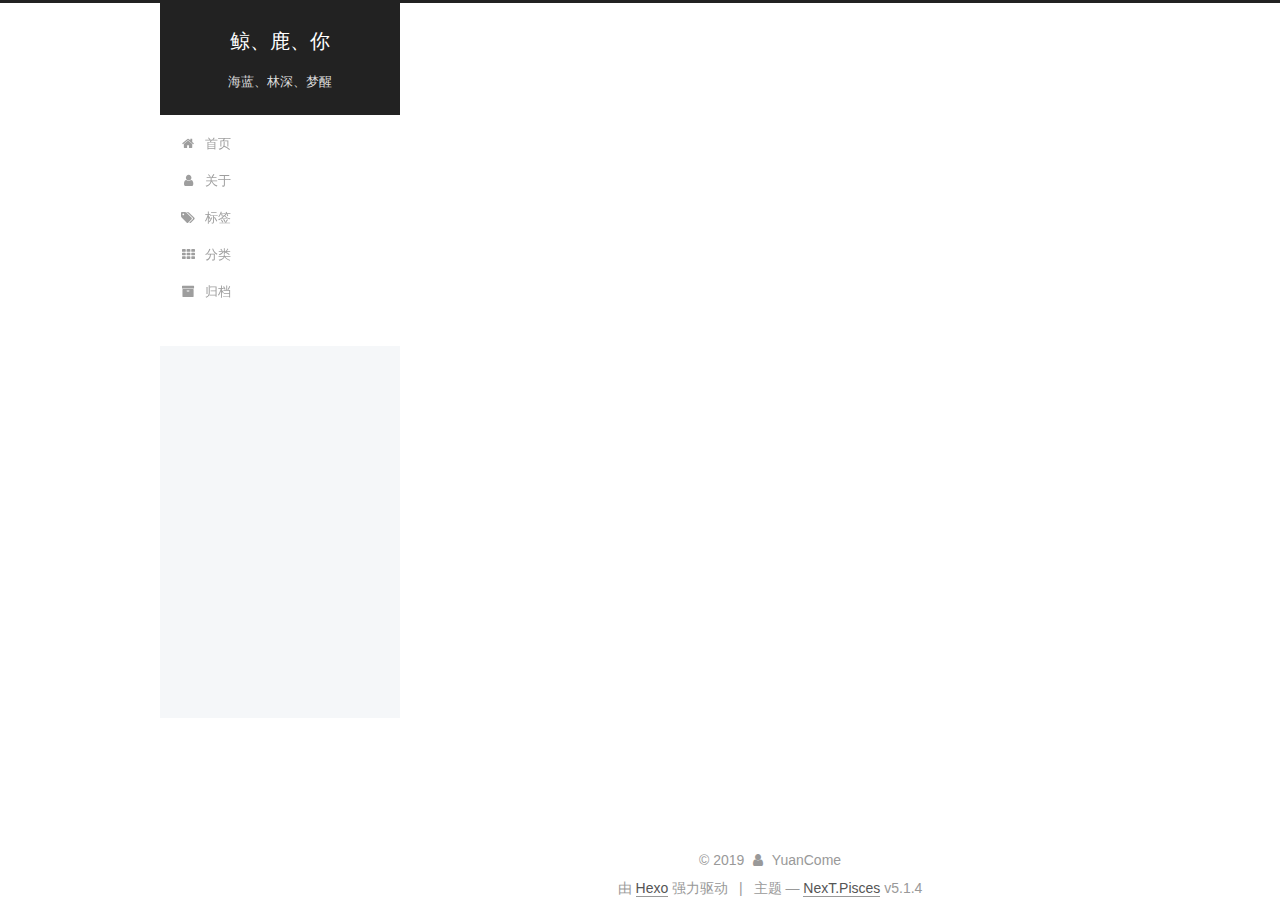
==== commit 380b2696: "Site updated: 2019-08-17 17:27:15" ====
--- a/index.html
+++ b/index.html
@@ -191,6 +191,36 @@
         </li>
       
         
+        <li class="menu-item menu-item-about">
+          <a href="/about/" rel="section">
+            
+              <i class="menu-item-icon fa fa-fw fa-user"></i> <br>
+            
+            关于
+          </a>
+        </li>
+      
+        
+        <li class="menu-item menu-item-tags">
+          <a href="/tags/" rel="section">
+            
+              <i class="menu-item-icon fa fa-fw fa-tags"></i> <br>
+            
+            标签
+          </a>
+        </li>
+      
+        
+        <li class="menu-item menu-item-categories">
+          <a href="/categories/" rel="section">
+            
+              <i class="menu-item-icon fa fa-fw fa-th"></i> <br>
+            
+            分类
+          </a>
+        </li>
+      
+        
         <li class="menu-item menu-item-archives">
           <a href="/archives/" rel="section">
             
@@ -531,13 +561,42 @@
           
 
           
-
-          
-          
-
-          
-          
-
+            <div class="links-of-author motion-element">
+                
+                  <span class="links-of-author-item">
+                    <a href="https://github.com/THyyy" target="_blank" title="GitHub">
+                      
+                        <i class="fa fa-fw fa-globe"></i>GitHub</a>
+                  </span>
+                
+                  <span class="links-of-author-item">
+                    <a href="mailto:tanheyuan@outlook.com" target="_blank" title="E-Mail">
+                      
+                        <i class="fa fa-fw fa-globe"></i>E-Mail</a>
+                  </span>
+                
+                  <span class="links-of-author-item">
+                    <a href="https://weibo.com/u/1842543010/home?wvr=5&lf=reg" target="_blank" title="Weibo">
+                      
+                        <i class="fa fa-fw fa-globe"></i>Weibo</a>
+                  </span>
+                
+                  <span class="links-of-author-item">
+                    <a href="https://www.zhihu.com/people/tan-he-yuan/activities" target="_blank" title="Zhihu">
+                      
+                        <i class="fa fa-fw fa-globe"></i>Zhihu</a>
+                  </span>
+                
+            </div>
+          
+
+          
+          
+
+          
+          
+<br>
+<iframe frameborder="no" border="0" marginwidth="0" marginheight="0" width="280" height="52" src="//music.163.com/outchain/player?type=2&id=496869422&auto=1&height=32"></iframe>
           
 
         </div>
--- a/css/main.css
+++ b/css/main.css
@@ -1642,6 +1642,126 @@
 .fancybox-close:hover {
   border: none;
 }
+#rewardButton {
+  cursor: pointer;
+  border: 0;
+  outline: 0;
+  border-radius: 5px;
+  padding: 0;
+  margin: 0;
+  letter-spacing: normal;
+  text-transform: none;
+  text-indent: 0px;
+  text-shadow: none;
+}
+#rewardButton span {
+  display: inline-block;
+  width: 80px;
+  height: 35px;
+  border-radius: 5px;
+  color: #fff;
+  font-weight: 400;
+  font-style: normal;
+  font-variant: normal;
+  font-stretch: normal;
+  font-size: 18px;
+  font-family: "Microsoft Yahei";
+  background: #f44336;
+}
+#rewardButton span:hover {
+  background: #f7877f;
+}
+#QR {
+  padding-top: 20px;
+}
+#QR a {
+  border: 0;
+}
+#QR img {
+  width: 180px;
+  max-width: 100%;
+  display: inline-block;
+  margin: 0.8em 2em 0 2em;
+}
+#wechat:hover p {
+  animation: roll 0.1s infinite linear;
+  -webkit-animation: roll 0.1s infinite linear;
+  -moz-animation: roll 0.1s infinite linear;
+}
+#alipay:hover p {
+  animation: roll 0.1s infinite linear;
+  -webkit-animation: roll 0.1s infinite linear;
+  -moz-animation: roll 0.1s infinite linear;
+}
+#bitcoin:hover p {
+  animation: roll 0.1s infinite linear;
+  -webkit-animation: roll 0.1s infinite linear;
+  -moz-animation: roll 0.1s infinite linear;
+}
+@-moz-keyframes roll {
+  from {
+    -webkit-transform: rotateZ(30deg);
+    -moz-transform: rotateZ(30deg);
+    -ms-transform: rotateZ(30deg);
+    -o-transform: rotateZ(30deg);
+    transform: rotateZ(30deg);
+  }
+  to {
+    -webkit-transform: rotateZ(-30deg);
+    -moz-transform: rotateZ(-30deg);
+    -ms-transform: rotateZ(-30deg);
+    -o-transform: rotateZ(-30deg);
+    transform: rotateZ(-30deg);
+  }
+}
+@-webkit-keyframes roll {
+  from {
+    -webkit-transform: rotateZ(30deg);
+    -moz-transform: rotateZ(30deg);
+    -ms-transform: rotateZ(30deg);
+    -o-transform: rotateZ(30deg);
+    transform: rotateZ(30deg);
+  }
+  to {
+    -webkit-transform: rotateZ(-30deg);
+    -moz-transform: rotateZ(-30deg);
+    -ms-transform: rotateZ(-30deg);
+    -o-transform: rotateZ(-30deg);
+    transform: rotateZ(-30deg);
+  }
+}
+@-o-keyframes roll {
+  from {
+    -webkit-transform: rotateZ(30deg);
+    -moz-transform: rotateZ(30deg);
+    -ms-transform: rotateZ(30deg);
+    -o-transform: rotateZ(30deg);
+    transform: rotateZ(30deg);
+  }
+  to {
+    -webkit-transform: rotateZ(-30deg);
+    -moz-transform: rotateZ(-30deg);
+    -ms-transform: rotateZ(-30deg);
+    -o-transform: rotateZ(-30deg);
+    transform: rotateZ(-30deg);
+  }
+}
+@keyframes roll {
+  from {
+    -webkit-transform: rotateZ(30deg);
+    -moz-transform: rotateZ(30deg);
+    -ms-transform: rotateZ(30deg);
+    -o-transform: rotateZ(30deg);
+    transform: rotateZ(30deg);
+  }
+  to {
+    -webkit-transform: rotateZ(-30deg);
+    -moz-transform: rotateZ(-30deg);
+    -ms-transform: rotateZ(-30deg);
+    -o-transform: rotateZ(-30deg);
+    transform: rotateZ(-30deg);
+  }
+}
 .rtl.post-body p,
 .rtl.post-body a,
 .rtl.post-body h1,
@@ -1823,7 +1943,7 @@
   width: 4px;
   height: 4px;
   border-radius: 50%;
-  background: #ffb528;
+  background: #ff7a14;
 }
 .links-of-blogroll {
   font-size: 13px;
@@ -2991,3 +3111,10 @@
     text-align: justify;
   }
 }
+body {
+  background-size: 50% 50%;
+  background: url("/images/background.jpg");
+  background-attachment: scroll;
+  background-repeat: repeat;
+  background-position: center;
+}
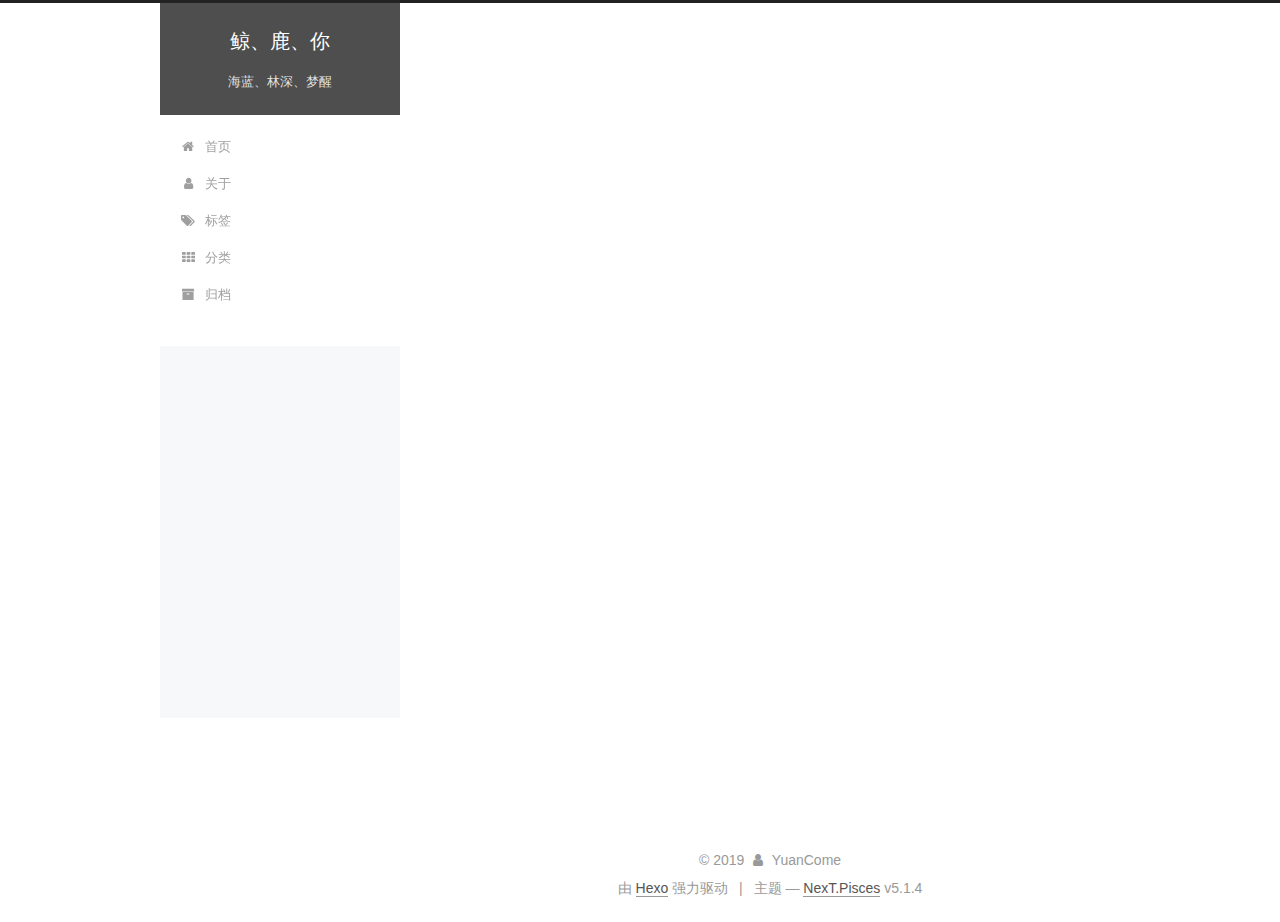
==== commit d7664bf8: "Site updated: 2019-08-17 17:59:23" ====
--- a/index.html
+++ b/index.html
@@ -56,10 +56,10 @@
   <link rel="apple-touch-icon" sizes="180x180" href="/images/apple-touch-icon-next.png?v=5.1.4">
 
 
-  <link rel="icon" type="image/png" sizes="32x32" href="/images/favicon-32x32-next.png?v=5.1.4">
-
-
-  <link rel="icon" type="image/png" sizes="16x16" href="/images/favicon-16x16-next.png?v=5.1.4">
+  <link rel="icon" type="image/png" sizes="32x32" href="/images/favicon.ico?v=5.1.4">
+
+
+  <link rel="icon" type="image/png" sizes="16x16" href="/images/favicon.ico?v=5.1.4">
 
 
   <link rel="mask-icon" href="/images/logo.svg?v=5.1.4" color="#222">
--- a/css/main.css
+++ b/css/main.css
@@ -1943,7 +1943,7 @@
   width: 4px;
   height: 4px;
   border-radius: 50%;
-  background: #ff7a14;
+  background: #17ffff;
 }
 .links-of-blogroll {
   font-size: 13px;
@@ -3112,9 +3112,13 @@
   }
 }
 body {
-  background-size: 50% 50%;
-  background: url("/images/background.jpg");
+  background: url("https://wx4.sinaimg.cn/mw1024/6dd2f9a2gy1fqck9qz5wxj21kw11xe81.jpg");
   background-attachment: scroll;
-  background-repeat: repeat;
-  background-position: center;
-}
+  background-size: cover;
+}
+.header-inner {
+  opacity: 0.8;
+}
+.main-inner {
+  opacity: 0.8;
+}
